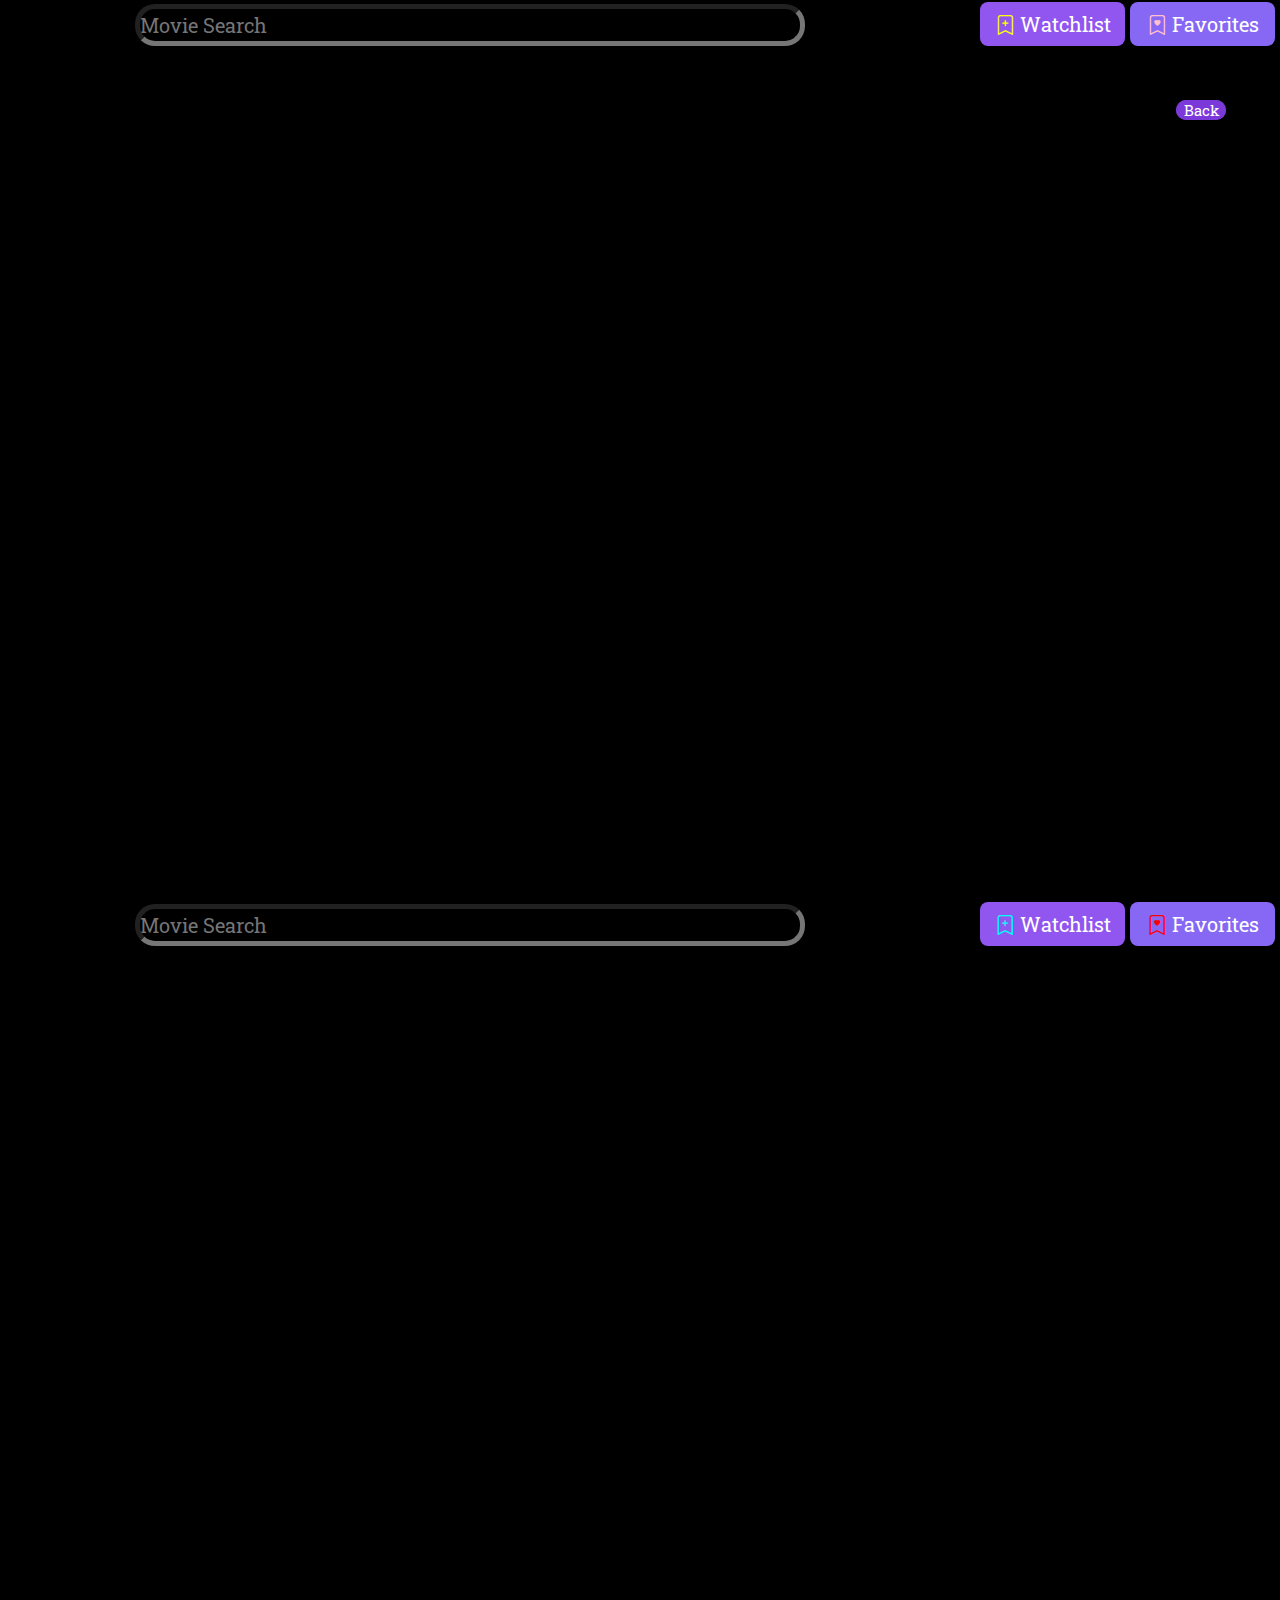
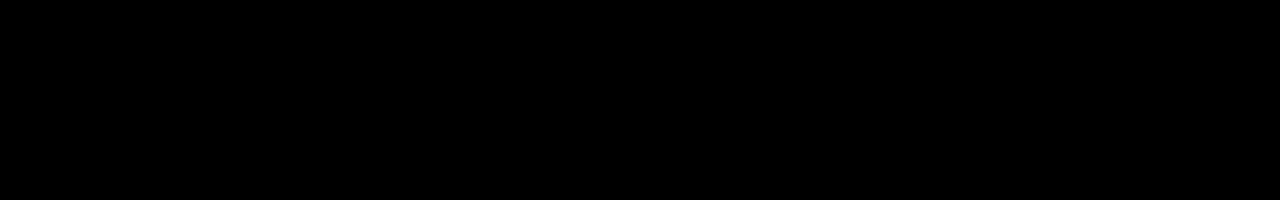
==== Movie_Page.html @ 6148a74c "Add files via upload" ====
<!DOCTYPE html>
<html lang="en">

    <head>
        <meta charset="UTF-8">
        <meta http-equiv="X-UA-Compatible" content="IE=edge">
        <meta name="viewport" content="width=device-width, initial-scale=1.0">

        <link rel="stylesheet" href="common.css">
        <link rel="stylesheet" href="media_query_common.css">
        <link rel="stylesheet" href="movie_page.css">
        <!DOCTYPE html>
        <html lang="en">
        
            <head>
                <meta charset="UTF-8">
                <meta http-equiv="X-UA-Compatible" content="IE=edge">
                <meta name="viewport" content="width=device-width, initial-scale=1.0">
        
                <link rel="stylesheet" href="common.css">
                <link rel="stylesheet" href="media_query_common.css">
                <link rel="stylesheet" href="movie_page.css">
        
                <link rel="stylesheet" href="https://cdn.jsdelivr.net/npm/bootstrap-icons@1.10.3/font/bootstrap-icons.css">
                <link rel="preconnect" href="https://fonts.googleapis.com">
                <link rel="preconnect" href="https://fonts.gstatic.com" crossorigin>
                <link rel="stylesheet" href="https://cdn.jsdelivr.net/npm/bootstrap-icons@1.10.3/font/bootstrap-icons.css">
                <link href="https://fonts.googleapis.com/css2?family=Carter+One&family=Roboto+Slab:wght@300&display=swap"
                    rel="stylesheet">
                <title>Movie Page</title>
                <link rel="icon" type="image/x-icon" href="media/favicon.png">
            </head>
        
            <body>
                    <div class="massage off"></div>
                    <header>
                        <input type="text" id="fetch_input" placeholder="Movie Search">
                        <div class="watch_btn"><i class="bi bi-bookmark-plus" style="color: yellow;"></i> Watchlist</div>
                        <div class="fav_btn"><i class="bi bi-bookmark-heart" style="color: pink;"></i> Favorites</div>
                    </header>
        
                    <div class="container ">                      
        
                    </div>
                    <button id="back" onclick="history.back()">Back</button>
                    
                    <div class="favlist overflow_y"></div>
                    <div class="watchlist overflow_y"></div>
                    <div class="search_result overflow_y off"></div>
                    <script src="imdb.js"></script>
        
            </body>
        
        </html>
        <link rel="stylesheet" href="https://cdn.jsdelivr.net/npm/bootstrap-icons@1.10.3/font/bootstrap-icons.css">
        <link rel="preconnect" href="https://fonts.googleapis.com">
        <link rel="preconnect" href="https://fonts.gstatic.com" crossorigin>
        <link rel="stylesheet" href="https://cdn.jsdelivr.net/npm/bootstrap-icons@1.10.3/font/bootstrap-icons.css">
        <link href="https://fonts.googleapis.com/css2?family=Carter+One&family=Roboto+Slab:wght@300&display=swap"
            rel="stylesheet">
        <title>Movie Page</title>
        <link rel="icon" type="image/x-icon" href="media/favicon.png">
    </head>

    <body>
            <div class="massage off"></div>
            <header>
                <input type="text" id="fetch_input" placeholder="Movie Search">
                <div class="watch_btn"><i class="bi bi-bookmark-plus" style="color: aqua;"></i> Watchlist</div>
                <div class="fav_btn"><i class="bi bi-bookmark-heart" style="color: red;"></i> Favorites</div>
            </header>

            <div class="container ">                      

            </div>
            <button id="back" onclick="history.back()">Back</button>
            
            <div class="favlist overflow_y"></div>
            <div class="watchlist overflow_y"></div>
            <div class="search_result overflow_y off"></div>

            <!-- link js file -->
            <script src="momix.js"></script>

    </body>

</html>
---- common.css ----
/* normal screen css */
* {
    margin: 0;
    padding: 0;
    box-sizing: border-box;
    color: rgb(255, 0, 0);
    font-family: 'Roboto Slab', serif;
}

/* root color */
:root {
    --1-color: black;
    --2-color: black;
    --3-color: #999DA0;
    --4-color: ;
}

.overflow_y {
    overflow-y: scroll;
}

.overflow_y::-webkit-scrollbar {
    display: none;
}

.overflow_x {
    overflow-x: scroll;
}

.overflow_x::-webkit-scrollbar {
    display: none;
}

/*  body css */
body {
    background-color: #000000;
    width: 100vw;
    min-width: 375px;
    height: 100vh;
    position: fixed;
}

.massage {
    position: absolute;
    width: 100%;
    height: 25px;
    top: 60px;
    color: rgb(255, 255, 255);
    z-index: 1000;
    background-color: rgb(0, 8, 255);
    font-weight: bolder;
    text-align: center;
    text-overflow: ellipsis;
    overflow: hidden;
    white-space: nowrap;
}

/*  header  css*/
header {
    width: 100%;
    min-width: 375px;
    max-width: 1440px;
    height: 50px;
    background-color: black;
    position: relative;
    left: calc(50% - 720px);
}

header::before {
    content: '';
    height: 40px;
    width: 80px;
    display: inline-block;
    position: relative;
    top: 5px;
    left: 25px;
    background-image: url(media/logo.png);
    background-size: contain;
}

#fetch_input {
    position: absolute;
    height: 42px;
    width: calc(100% - 610px);
    top: 4px;
    right: 475px;
    color: #ff0000;
    border-width: 5px;
    background-color: #000000;
    font-size: 20px;
    border-radius: 20px;
}

/* container */
.container {
    position: relative;
    width: 100%;
    min-width: 375px;
    max-width: 1440px;
    height: calc(100vh - 50px);
    left: calc(50% - 720px);
    background-color: var(--1-color);
}

/* Main and Movie_page */
.poster {
    position: relative;
    /* border-radius: 8px; */
    background-color: var(--1-color);
    transition: all 0.15s linear;
}

.poster:hover {
    box-shadow: 0 0 3px 3px rgb(255, 18, 18) inset;
}

.image {
    max-width: 100%;
}

.image img {
    width: 100%;
    border-radius: 8px;
    aspect-ratio: 2/3;
    cursor: pointer;
}

.details p {
    margin-left: 6px;
    text-overflow: ellipsis;
    overflow: hidden;
    white-space: nowrap;
}

button {
    position: absolute;
    color: white;
    background-color: #7c39da;
    border: none;
    width: calc(100% - 16px);
    margin: 0 4px;
    text-overflow: clip;
    overflow: hidden;
    white-space: nowrap;
    font-size: 60%;
    cursor: pointer;
}

/* search result */
.search_result {
    position: fixed;
    display: flex;
    flex-wrap: wrap;
    width: calc(100vw - 435px);
    max-width: 1005px;
    height: calc(((100vw - 435px) * (3/6)) + 12vw);
    min-height: 355px;
    max-height: 630px;
    background-color: black;
    box-shadow: 0 0 3px 3px rgb(189, 249, 77) inset;
    border-radius: 4px;
    padding: 5px 0 10px 5px;
    top: 46px;
    left: calc(50% - 585px);
}

.off {
    display: none;
}

.search_result>.poster {
    height: 50%;
    min-height: 200px;
    max-width: calc((100% - 30px)/6);
    margin: 0 5px 5px 0;
    padding: 2px 2px 0 2px;
}

.search_result>.poster>button {
    border-radius: 5px;
    height: 17px;
}

.search_result>.poster>.btn_1 {
    bottom: 20px;
}

.search_result>.poster>.btn_2 {
    bottom: 2px;
}

.search_result>.poster>.details p {
    font-size: 60%;
    line-height: 13px;
}

/* fav-watch */
.fav_btn {
    width: 145px;
    height: 44px;
    position: absolute;
    right: 5px;
    top: 2px;
    font-size: 20px;
    color: white;
    background-color: #8768f5;
    border-radius: 8px;
    text-align: center;
    line-height: 45px;
    overflow: hidden;
    cursor: pointer;

}

.watch_btn {
    width: 145px;
    height: 44px;
    position: absolute;
    right: 155px;
    top: 2px;
    font-size: 20px;
    color: white;
    background-color: #9156ef;
    border-radius: 8px;
    text-align: center;
    line-height: 45px;
    overflow: hidden;
    cursor: pointer;

}

.active_list {
    height: 48px;
    border-radius: 8px 8px 0 0;
    background-color: var(--3-color);
    color: #071125;
    font-weight: 600;
    text-shadow: #263237;
}

/* favourite */

.favlist,
.watchlist {
    display: none;
    position: fixed;
    height: calc(100% - 50px);
    width: 300px;
    top: 50px;
    right: calc(50% - 720px);
    padding: 5px;
    background-color: var(--3-color);
    overflow-x: hidden;
}

.on {
    display: block;
}

.list {
    position: relative;
    display: flex;
    max-height: 100px;
    max-width: 100%;
    padding: 2px 3px;
    margin-bottom: 3px;
    border-radius: 6px;
    font-size: 15px;
    background-color: var(--1-color);
}

.list .list_image {
    max-height: 100%;
    max-width: 64px;
    background-color: #ff000082;
    cursor: pointer;
}

.list .list_image img {
    max-width: 100%;
    border-radius: 8px;
    aspect-ratio: 2/3;
    object-fit: contain;
}

.list .list_detail {
    position: absolute;
    width: 200px;
    top: 15px;
    right: 10px;
    text-overflow: ellipsis;
    overflow: hidden;
    white-space: nowrap;
}

.list .delete {
    width: 60px;
    height: 60px;
    right: 2px;
    top: 36px;
    background-color: transparent;
    border: 3px solid rgb(191, 83, 249);
    z-index: 10;
}

.list i {
    bottom: 5px;
    right: 13px;
    font-size: 45px;
    position: absolute;
}
---- media_query_common.css ----
@media screen and (max-width: 1440px) {
    header {
        left: 0;
    }

    .container {
        left: 0;
    }

    .search_result {
        left: 134px;
    }

    .favlist,
    .watchlist {
        right: 0;
    }
}

@media screen and (max-width: 1024px) {
    .watch_btn {
        width: 50px;
    }

    header::after {
        right: 235px;
    }

    #fetch_input {
        width: calc(100% - 525px);
        right: 387px;
    }

    .poster {
        height: calc((100vw * (1/4)) + 7.5vw);
    }

    .details p {
        font-size: 70%;
        line-height: 100%;
    }

    .search_result {
        width: calc(100vw - 340px);
        height: calc(((100vw - 340px) * (3/6)) + 15vw);
    }

    .search_result>.poster {
        width: calc((100% - 36px)/6);
        min-height: 190px;
        max-height: 48%;

    }

    .search_result>.poster>button {
        height: 15px;
        border-radius: 4px;
    }

    .search_result>.poster>.btn_1 {
        bottom: 18px;
    }

}

@media screen and (max-width: 850px) {
    .fav_btn {
        width: 50px;
    }

    .watch_btn {
        right: 65px;
    }

    header::after {
        right: 145px;
    }
    .poster {
        height: calc((100vw * (1/4)) + 8vw);
    }

    #fetch_input {
        width: calc(100% - 435px);
        right: 300px;
    }

    button {
        font-size: 55%;
    }

    .search_result {
        width: calc(100vw - 20px);
        height: calc((100vw * (3/6)) + 18vw);
        left: 0;
        margin: 0 10px;
    }

    .search_result>.poster {
        width: calc((100% - 30px)/6);
        min-height: 50%;
    }
}

@media screen and (max-width: 600px) {
    header::after {
        display: none;
    }

    header::before {
        top: 10px;
        left: 5px;
        width: 55px;
        background-repeat: no-repeat;
    }

    #fetch_input {
        width: calc(100% - 210px);
        left: 77px;
    }

    .poster {
        min-width: calc((100% - 20px)/4);
        height: calc((100vw * (3/8)) + 11vw);
    }

    .search_result {
        height: calc((100vw * (3/4)) + 23vw);
    }

    .search_result>.poster {
        width: calc((100% - 25px)/3);
    }
}

@media screen and (max-width: 450px) {

    button {
        height: 15px;
    }

    .btn_1 {
        bottom: 19px;
    }

    .poster {
        min-width: calc((100% - 15px)/3);
        height: calc((100vw * 0.5) + 48px);
        min-height: 235px;
    }

    .search_result {
        height: 125vw;
    }
}
---- movie_page.css ----
/* movie page css  */
.full_details {
    position: absolute;
    min-width: 100%;
    min-height: 100%;
}

.full_poster {
    max-height: 100%;
    position: absolute;
    top: 0;
    bottom: 0;
    left: 0;
    right: 0;
}

#image_full {
    height: 100%;
    max-height: 550px;
    position: static;
    border-radius: 3px;
    aspect-ratio: 2/3;
    object-fit: cover;
    cursor: pointer;
}

.details_movie {
    position: relative;
    top: 30px;
    left: calc(((500 * 100vh) /700) - 50px);
    width: calc((100% - (500 * 100vh) /700) + 20px);
    max-width: 850px;
    min-width: 200px;
}

.details_movie>p {
    margin: 10px;
    font-size: 20px;
    font-weight: 700;
}

#back {
    position: absolute;
    width: 50px;
    font-size: 15px;
    text-align: center;
    top: 100px;
    right: 50px;
    color: white;
    border-radius: 20px;
}

@media screen and (max-width: 775px) {
    .details_movie {
        left: calc(((500 * 100vh) /700) - 60px);
        top: 15px;
    }

    .details_movie>p {
        font-size: 15px;
    }
}

@media screen and (min-height : 600px),
screen and (max-width: 600px) {
    .details_movie {
        position: relative;
        left: 366px;
        top: 6px;
        width: calc(100% - 366px);
    }
}

@media screen and (max-width: 500px) {
    .full_poster {
        max-width: 100%;
        max-height: none;
    }

    #image_full {
        height: auto;
        max-height: none;
        min-width: 100vw;
        aspect-ratio: 1/1.77778;
    }

    .details_movie {
        top: 300px;
        left: 5px;
        width: 100%;
    }

    #back {
        left: 50px;
        top: calc(100% - 100px);
    }
}
---- common.css ----
/* normal screen css */
* {
    margin: 0;
    padding: 0;
    box-sizing: border-box;
    color: rgb(255, 0, 0);
    font-family: 'Roboto Slab', serif;
}

/* root color */
:root {
    --1-color: black;
    --2-color: black;
    --3-color: #999DA0;
    --4-color: ;
}

.overflow_y {
    overflow-y: scroll;
}

.overflow_y::-webkit-scrollbar {
    display: none;
}

.overflow_x {
    overflow-x: scroll;
}

.overflow_x::-webkit-scrollbar {
    display: none;
}

/*  body css */
body {
    background-color: #000000;
    width: 100vw;
    min-width: 375px;
    height: 100vh;
    position: fixed;
}

.massage {
    position: absolute;
    width: 100%;
    height: 25px;
    top: 60px;
    color: rgb(255, 255, 255);
    z-index: 1000;
    background-color: rgb(0, 8, 255);
    font-weight: bolder;
    text-align: center;
    text-overflow: ellipsis;
    overflow: hidden;
    white-space: nowrap;
}

/*  header  css*/
header {
    width: 100%;
    min-width: 375px;
    max-width: 1440px;
    height: 50px;
    background-color: black;
    position: relative;
    left: calc(50% - 720px);
}

header::before {
    content: '';
    height: 40px;
    width: 80px;
    display: inline-block;
    position: relative;
    top: 5px;
    left: 25px;
    background-image: url(media/logo.png);
    background-size: contain;
}

#fetch_input {
    position: absolute;
    height: 42px;
    width: calc(100% - 610px);
    top: 4px;
    right: 475px;
    color: #ff0000;
    border-width: 5px;
    background-color: #000000;
    font-size: 20px;
    border-radius: 20px;
}

/* container */
.container {
    position: relative;
    width: 100%;
    min-width: 375px;
    max-width: 1440px;
    height: calc(100vh - 50px);
    left: calc(50% - 720px);
    background-color: var(--1-color);
}

/* Main and Movie_page */
.poster {
    position: relative;
    /* border-radius: 8px; */
    background-color: var(--1-color);
    transition: all 0.15s linear;
}

.poster:hover {
    box-shadow: 0 0 3px 3px rgb(255, 18, 18) inset;
}

.image {
    max-width: 100%;
}

.image img {
    width: 100%;
    border-radius: 8px;
    aspect-ratio: 2/3;
    cursor: pointer;
}

.details p {
    margin-left: 6px;
    text-overflow: ellipsis;
    overflow: hidden;
    white-space: nowrap;
}

button {
    position: absolute;
    color: white;
    background-color: #7c39da;
    border: none;
    width: calc(100% - 16px);
    margin: 0 4px;
    text-overflow: clip;
    overflow: hidden;
    white-space: nowrap;
    font-size: 60%;
    cursor: pointer;
}

/* search result */
.search_result {
    position: fixed;
    display: flex;
    flex-wrap: wrap;
    width: calc(100vw - 435px);
    max-width: 1005px;
    height: calc(((100vw - 435px) * (3/6)) + 12vw);
    min-height: 355px;
    max-height: 630px;
    background-color: black;
    box-shadow: 0 0 3px 3px rgb(189, 249, 77) inset;
    border-radius: 4px;
    padding: 5px 0 10px 5px;
    top: 46px;
    left: calc(50% - 585px);
}

.off {
    display: none;
}

.search_result>.poster {
    height: 50%;
    min-height: 200px;
    max-width: calc((100% - 30px)/6);
    margin: 0 5px 5px 0;
    padding: 2px 2px 0 2px;
}

.search_result>.poster>button {
    border-radius: 5px;
    height: 17px;
}

.search_result>.poster>.btn_1 {
    bottom: 20px;
}

.search_result>.poster>.btn_2 {
    bottom: 2px;
}

.search_result>.poster>.details p {
    font-size: 60%;
    line-height: 13px;
}

/* fav-watch */
.fav_btn {
    width: 145px;
    height: 44px;
    position: absolute;
    right: 5px;
    top: 2px;
    font-size: 20px;
    color: white;
    background-color: #8768f5;
    border-radius: 8px;
    text-align: center;
    line-height: 45px;
    overflow: hidden;
    cursor: pointer;

}

.watch_btn {
    width: 145px;
    height: 44px;
    position: absolute;
    right: 155px;
    top: 2px;
    font-size: 20px;
    color: white;
    background-color: #9156ef;
    border-radius: 8px;
    text-align: center;
    line-height: 45px;
    overflow: hidden;
    cursor: pointer;

}

.active_list {
    height: 48px;
    border-radius: 8px 8px 0 0;
    background-color: var(--3-color);
    color: #071125;
    font-weight: 600;
    text-shadow: #263237;
}

/* favourite */

.favlist,
.watchlist {
    display: none;
    position: fixed;
    height: calc(100% - 50px);
    width: 300px;
    top: 50px;
    right: calc(50% - 720px);
    padding: 5px;
    background-color: var(--3-color);
    overflow-x: hidden;
}

.on {
    display: block;
}

.list {
    position: relative;
    display: flex;
    max-height: 100px;
    max-width: 100%;
    padding: 2px 3px;
    margin-bottom: 3px;
    border-radius: 6px;
    font-size: 15px;
    background-color: var(--1-color);
}

.list .list_image {
    max-height: 100%;
    max-width: 64px;
    background-color: #ff000082;
    cursor: pointer;
}

.list .list_image img {
    max-width: 100%;
    border-radius: 8px;
    aspect-ratio: 2/3;
    object-fit: contain;
}

.list .list_detail {
    position: absolute;
    width: 200px;
    top: 15px;
    right: 10px;
    text-overflow: ellipsis;
    overflow: hidden;
    white-space: nowrap;
}

.list .delete {
    width: 60px;
    height: 60px;
    right: 2px;
    top: 36px;
    background-color: transparent;
    border: 3px solid rgb(191, 83, 249);
    z-index: 10;
}

.list i {
    bottom: 5px;
    right: 13px;
    font-size: 45px;
    position: absolute;
}
---- media_query_common.css ----
@media screen and (max-width: 1440px) {
    header {
        left: 0;
    }

    .container {
        left: 0;
    }

    .search_result {
        left: 134px;
    }

    .favlist,
    .watchlist {
        right: 0;
    }
}

@media screen and (max-width: 1024px) {
    .watch_btn {
        width: 50px;
    }

    header::after {
        right: 235px;
    }

    #fetch_input {
        width: calc(100% - 525px);
        right: 387px;
    }

    .poster {
        height: calc((100vw * (1/4)) + 7.5vw);
    }

    .details p {
        font-size: 70%;
        line-height: 100%;
    }

    .search_result {
        width: calc(100vw - 340px);
        height: calc(((100vw - 340px) * (3/6)) + 15vw);
    }

    .search_result>.poster {
        width: calc((100% - 36px)/6);
        min-height: 190px;
        max-height: 48%;

    }

    .search_result>.poster>button {
        height: 15px;
        border-radius: 4px;
    }

    .search_result>.poster>.btn_1 {
        bottom: 18px;
    }

}

@media screen and (max-width: 850px) {
    .fav_btn {
        width: 50px;
    }

    .watch_btn {
        right: 65px;
    }

    header::after {
        right: 145px;
    }
    .poster {
        height: calc((100vw * (1/4)) + 8vw);
    }

    #fetch_input {
        width: calc(100% - 435px);
        right: 300px;
    }

    button {
        font-size: 55%;
    }

    .search_result {
        width: calc(100vw - 20px);
        height: calc((100vw * (3/6)) + 18vw);
        left: 0;
        margin: 0 10px;
    }

    .search_result>.poster {
        width: calc((100% - 30px)/6);
        min-height: 50%;
    }
}

@media screen and (max-width: 600px) {
    header::after {
        display: none;
    }

    header::before {
        top: 10px;
        left: 5px;
        width: 55px;
        background-repeat: no-repeat;
    }

    #fetch_input {
        width: calc(100% - 210px);
        left: 77px;
    }

    .poster {
        min-width: calc((100% - 20px)/4);
        height: calc((100vw * (3/8)) + 11vw);
    }

    .search_result {
        height: calc((100vw * (3/4)) + 23vw);
    }

    .search_result>.poster {
        width: calc((100% - 25px)/3);
    }
}

@media screen and (max-width: 450px) {

    button {
        height: 15px;
    }

    .btn_1 {
        bottom: 19px;
    }

    .poster {
        min-width: calc((100% - 15px)/3);
        height: calc((100vw * 0.5) + 48px);
        min-height: 235px;
    }

    .search_result {
        height: 125vw;
    }
}
---- movie_page.css ----
/* movie page css  */
.full_details {
    position: absolute;
    min-width: 100%;
    min-height: 100%;
}

.full_poster {
    max-height: 100%;
    position: absolute;
    top: 0;
    bottom: 0;
    left: 0;
    right: 0;
}

#image_full {
    height: 100%;
    max-height: 550px;
    position: static;
    border-radius: 3px;
    aspect-ratio: 2/3;
    object-fit: cover;
    cursor: pointer;
}

.details_movie {
    position: relative;
    top: 30px;
    left: calc(((500 * 100vh) /700) - 50px);
    width: calc((100% - (500 * 100vh) /700) + 20px);
    max-width: 850px;
    min-width: 200px;
}

.details_movie>p {
    margin: 10px;
    font-size: 20px;
    font-weight: 700;
}

#back {
    position: absolute;
    width: 50px;
    font-size: 15px;
    text-align: center;
    top: 100px;
    right: 50px;
    color: white;
    border-radius: 20px;
}

@media screen and (max-width: 775px) {
    .details_movie {
        left: calc(((500 * 100vh) /700) - 60px);
        top: 15px;
    }

    .details_movie>p {
        font-size: 15px;
    }
}

@media screen and (min-height : 600px),
screen and (max-width: 600px) {
    .details_movie {
        position: relative;
        left: 366px;
        top: 6px;
        width: calc(100% - 366px);
    }
}

@media screen and (max-width: 500px) {
    .full_poster {
        max-width: 100%;
        max-height: none;
    }

    #image_full {
        height: auto;
        max-height: none;
        min-width: 100vw;
        aspect-ratio: 1/1.77778;
    }

    .details_movie {
        top: 300px;
        left: 5px;
        width: 100%;
    }

    #back {
        left: 50px;
        top: calc(100% - 100px);
    }
}
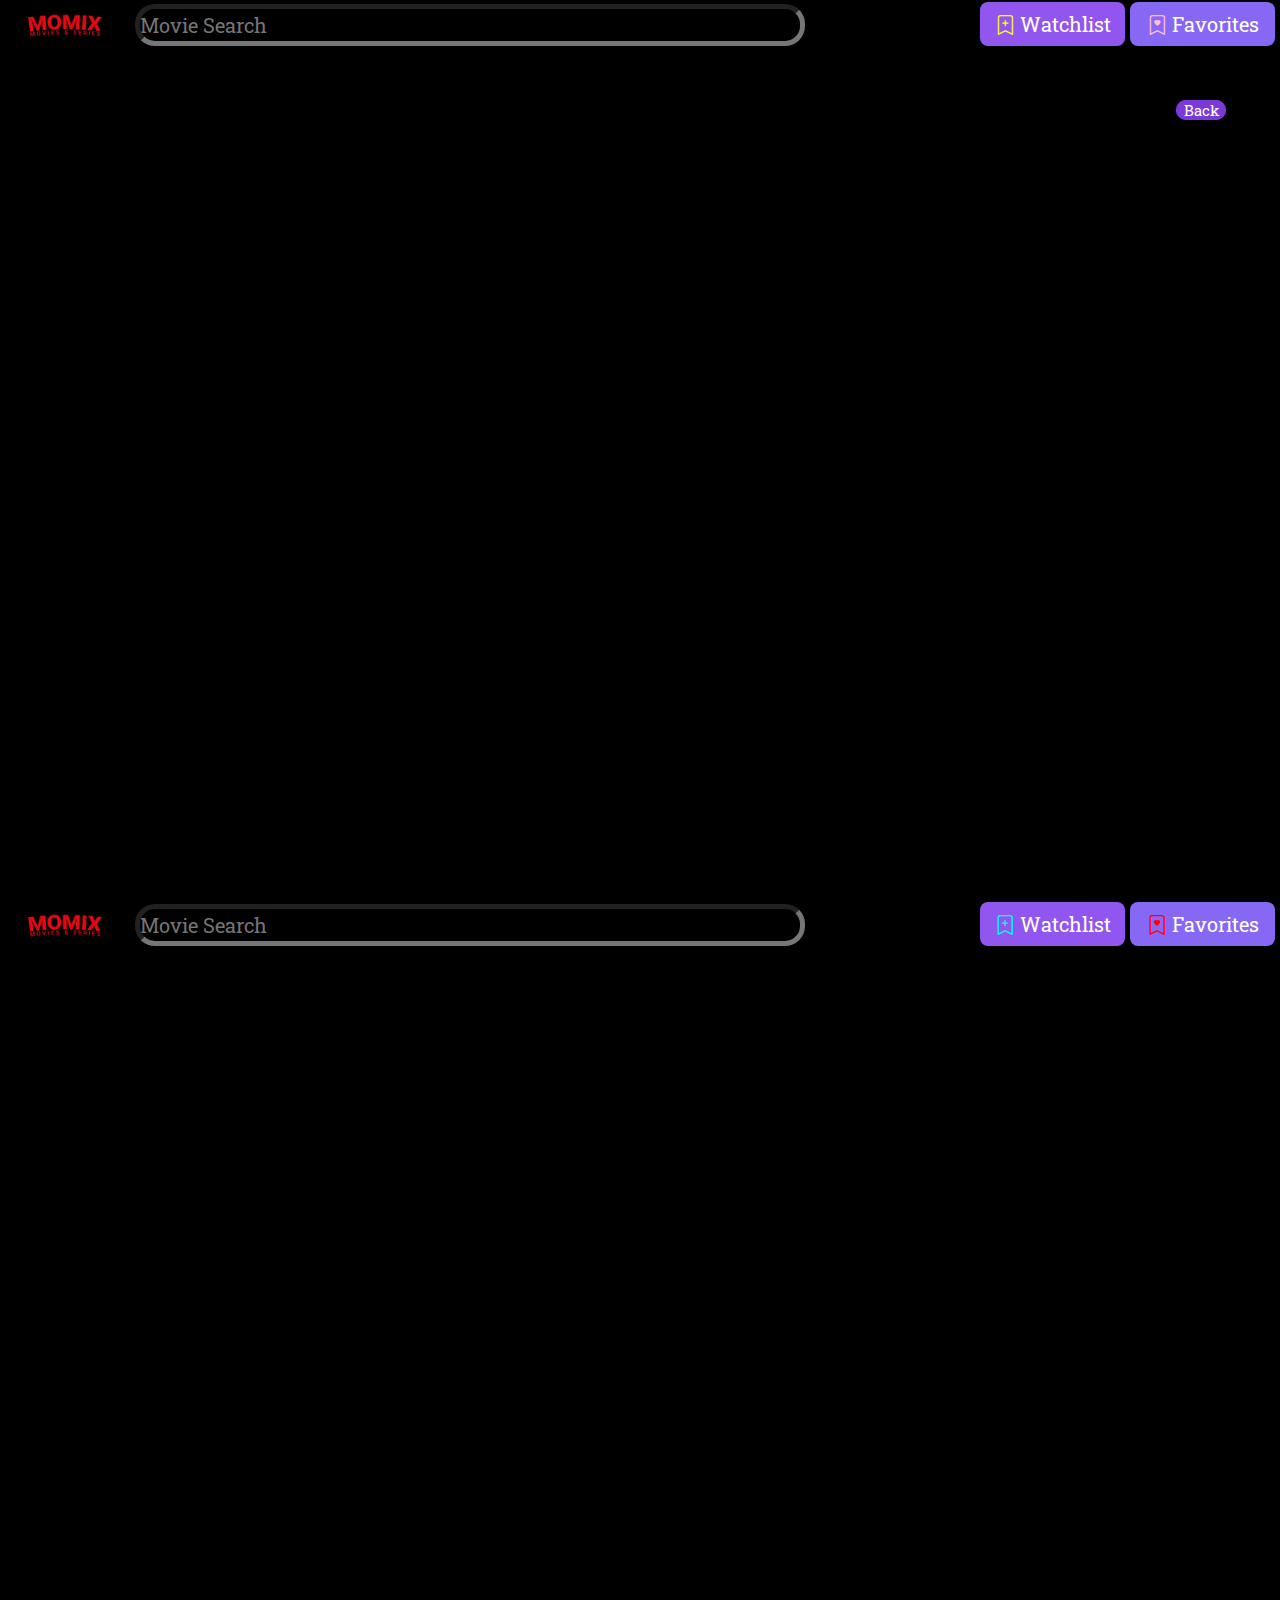
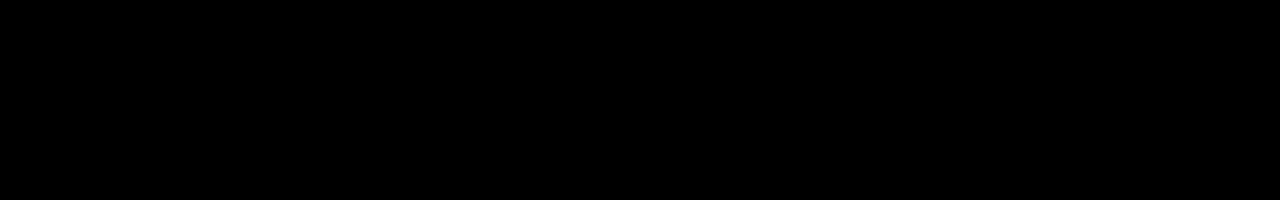
==== commit b5811c4f: "Update Movie_Page.html" ====
--- a/Movie_Page.html
+++ b/Movie_Page.html
@@ -59,7 +59,7 @@
         <link href="https://fonts.googleapis.com/css2?family=Carter+One&family=Roboto+Slab:wght@300&display=swap"
             rel="stylesheet">
         <title>Movie Page</title>
-        <link rel="icon" type="image/x-icon" href="media/favicon.png">
+        <link rel="icon" type="image/x-icon" href="favicon.png">
     </head>
 
     <body>
@@ -84,4 +84,4 @@
 
     </body>
 
-</html>+</html>
--- a/common.css
+++ b/common.css
@@ -74,7 +74,7 @@
     position: relative;
     top: 5px;
     left: 25px;
-    background-image: url(media/logo.png);
+    background-image: url(logo.png);
     background-size: contain;
 }
 
@@ -308,4 +308,4 @@
     right: 13px;
     font-size: 45px;
     position: absolute;
-}+}
--- a/common.css
+++ b/common.css
@@ -74,7 +74,7 @@
     position: relative;
     top: 5px;
     left: 25px;
-    background-image: url(media/logo.png);
+    background-image: url(logo.png);
     background-size: contain;
 }
 
@@ -308,4 +308,4 @@
     right: 13px;
     font-size: 45px;
     position: absolute;
-}+}
